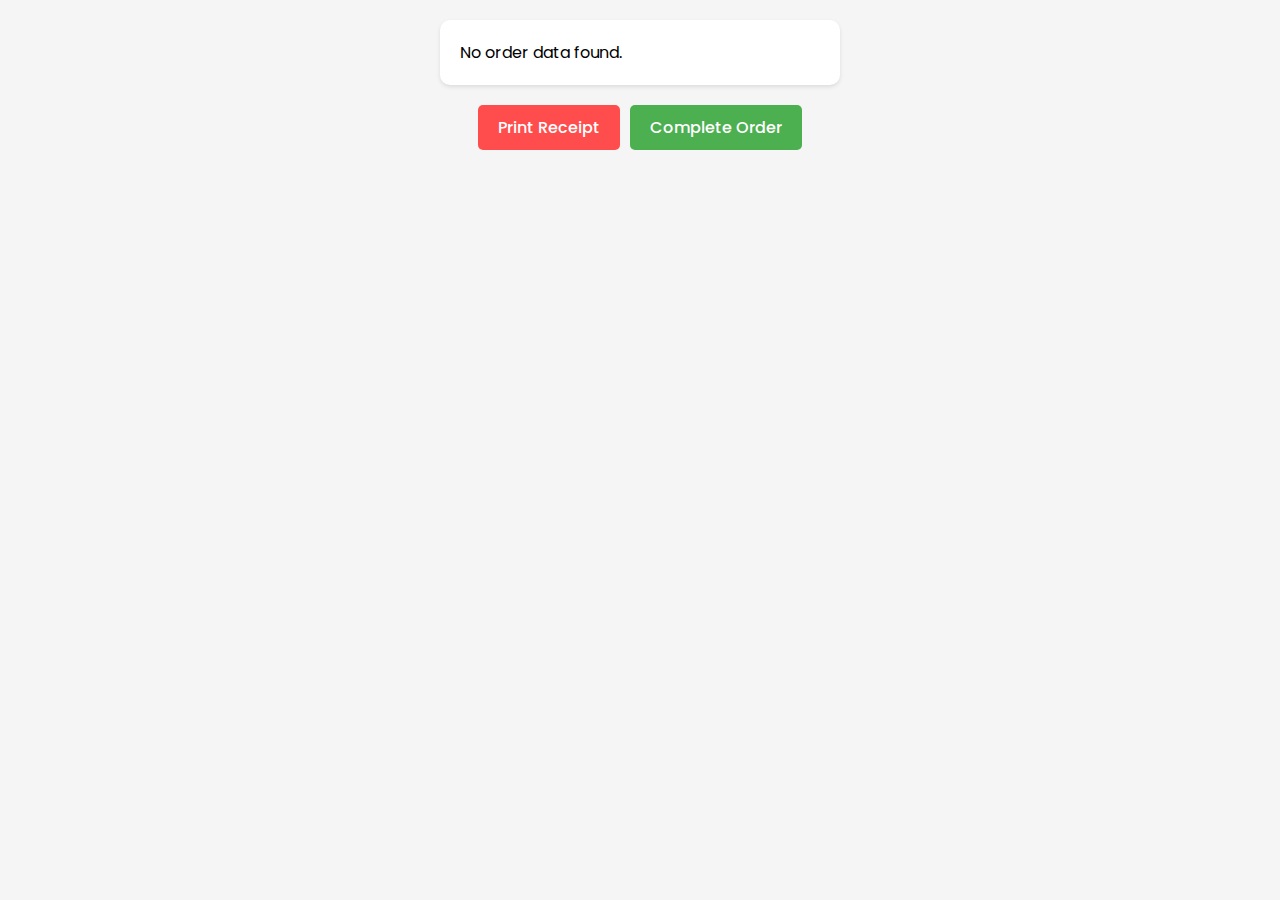
==== receipt.html @ 7a504f54 "first commit" ====
<!DOCTYPE html>
<html lang="ms">
<head>
    <meta charset="UTF-8">
    <meta name="viewport" content="width=device-width, initial-scale=1.0">
    <title>Order Receipt</title>
    <link href="https://fonts.googleapis.com/css2?family=Poppins:wght@300;400;500;600;700&display=swap" rel="stylesheet">
    <style>
        * {
            margin: 0;
            padding: 0;
            box-sizing: border-box;
            font-family: 'Poppins', sans-serif;
        }

        body {
            background: #f5f5f5;
            padding: 20px;
            min-height: 100vh;
            display: flex;
            flex-direction: column;
            align-items: center;
        }

        .receipt {
            background: white;
            padding: 20px;
            border-radius: 10px;
            box-shadow: 0 2px 4px rgba(0,0,0,0.1);
            width: 100%;
            max-width: 400px;
            margin: 0 auto;
        }

        .receipt-header {
            text-align: center;
            margin-bottom: 20px;
        }

        .receipt-header h1 {
            color: #ff4d4d;
            font-size: 1.5rem;
            margin-bottom: 10px;
        }

        .divider {
            border: 1px dashed #ccc;
            margin: 10px 0;
        }

        .receipt-details {
            margin: 15px 0;
        }

        .receipt-details p {
            margin: 8px 0;
            display: flex;
            justify-content: space-between;
        }

        .receipt-details strong {
            margin-right: 10px;
        }

        .total {
            text-align: right;
            margin-top: 10px;
            font-size: 1.2rem;
            font-weight: bold;
        }

        .receipt-footer {
            text-align: center;
            margin-top: 20px;
            font-size: 0.8em;
        }

        .buttons {
            display: flex;
            gap: 10px;
            margin-top: 20px;
            justify-content: center;
        }

        .btn {
            padding: 10px 20px;
            border: none;
            border-radius: 5px;
            cursor: pointer;
            font-weight: 500;
            font-size: 1rem;
            transition: transform 0.2s;
        }

        .btn:active {
            transform: scale(0.98);
        }

        .btn-print {
            background: #ff4d4d;
            color: white;
        }

        .btn-complete {
            background: #4CAF50;
            color: white;
        }

        @media print {
            body {
                background: white;
                padding: 0;
            }

            .receipt {
                box-shadow: none;
            }

            .buttons {
                display: none;
            }
        }
    </style>
</head>
<body>
    <div class="receipt" id="receipt">
        <!-- Receipt content will be injected here -->
    </div>

    <div class="buttons">
        <button class="btn btn-print" onclick="window.print()">Print Receipt</button>
        <button class="btn btn-complete" onclick="completeOrder()">Complete Order</button>
    </div>

    <script>
        // Get order data from URL parameters
        function getOrderData() {
            const params = new URLSearchParams(window.location.search);
            const orderData = params.get('data');
            return orderData ? JSON.parse(decodeURIComponent(orderData)) : null;
        }

        // Generate receipt HTML
        function generateReceipt(order) {
            return `
                <div class="receipt-header">
                    <h1>Buldak Ramen UITM KT</h1>
                    <p>Order ID: ${order.orderId}</p>
                    <p>${new Date().toLocaleString()}</p>
                </div>
                <div class="divider"></div>
                <div class="receipt-details">
                    <p><strong>Product</strong> <span>${order.product}</span></p>
                    <p><strong>Type</strong> <span>${order.type}</span></p>
                    <p><strong>Quantity</strong> <span>${order.quantity}</span></p>
                    <p><strong>Payment Method</strong> <span>${order.payment}</span></p>
                    <p><strong>Delivery Method</strong> <span>${order.delivery}</span></p>
                    <p><strong>Room Number</strong> <span>${order.roomNumber}</span></p>
                </div>
                <div class="divider"></div>
                <div class="total">
                    <p>${order.total}</p>
                </div>
                <div class="receipt-footer">
                    <p>Thank you for your order!</p>
                    <p>Please screenshot this receipt.</p>
                </div>`;
        }

        // Complete order and close window
        function completeOrder() {
            const order = getOrderData();
            if (order && window.opener && window.opener.completeOrder) {
                window.opener.completeOrder(order.orderId);
                window.close();
            } else {
                window.close();
            }
        }

        // Initialize receipt
        window.onload = function() {
            const order = getOrderData();
            if (order) {
                document.getElementById('receipt').innerHTML = generateReceipt(order);
            } else {
                document.getElementById('receipt').innerHTML = '<p>No order data found.</p>';
            }
        };
    </script>
</body>
</html>
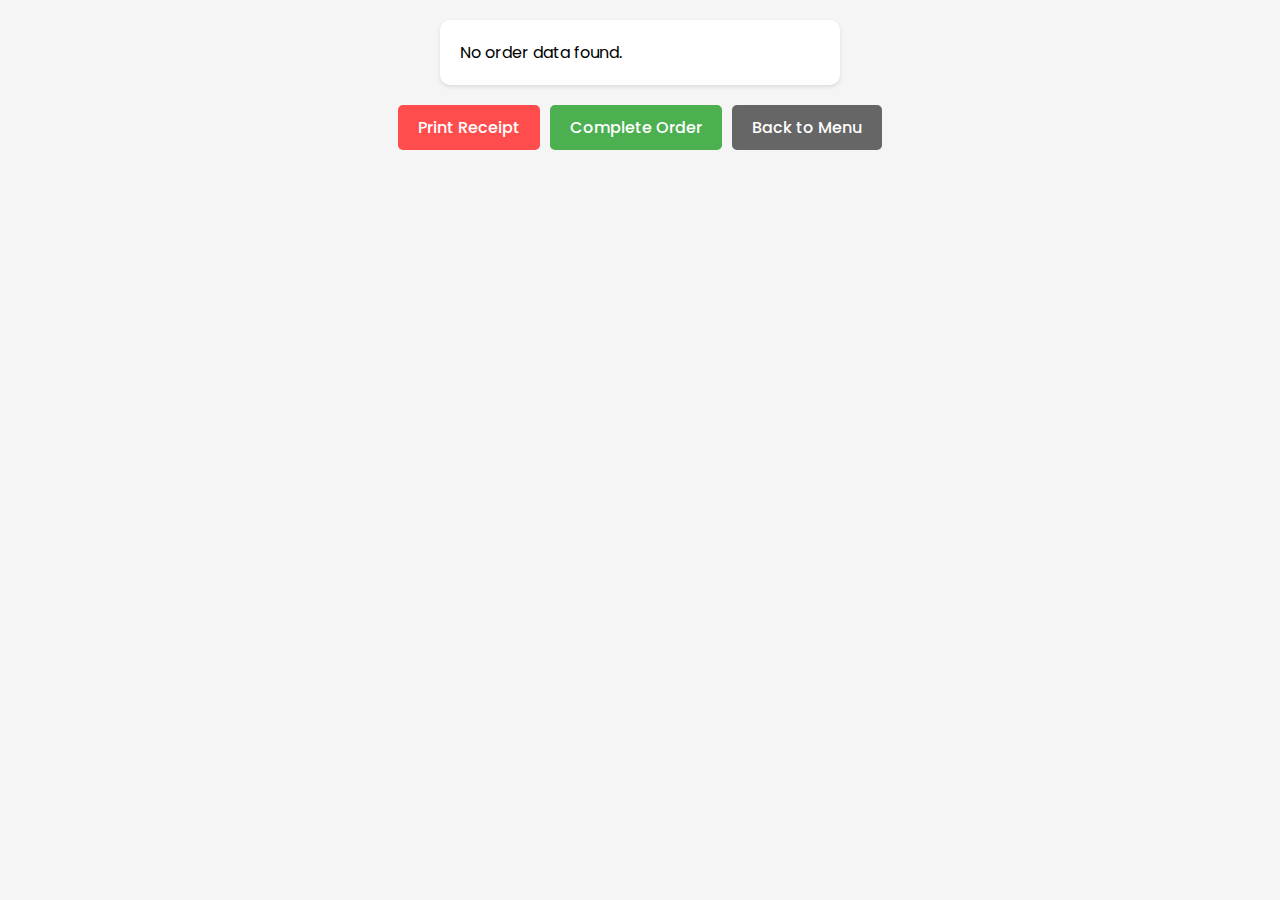
==== commit 849a933a: "ss" ====
--- a/receipt.html
+++ b/receipt.html
@@ -130,6 +130,9 @@
     <div class="buttons">
         <button class="btn btn-print" onclick="window.print()">Print Receipt</button>
         <button class="btn btn-complete" onclick="completeOrder()">Complete Order</button>
+        <button class="btn btn-back" onclick="window.location.href='index.html'" style="background: #666; color: white;">
+            Back to Menu
+        </button>
     </div>
 
     <script>
@@ -168,15 +171,41 @@
         }
 
         // Complete order and close window
-        function completeOrder() {
-            const order = getOrderData();
-            if (order && window.opener && window.opener.completeOrder) {
-                window.opener.completeOrder(order.orderId);
-                window.close();
-            } else {
-                window.close();
-            }
-        }
+// Update the completeOrder function in receipt.html
+function completeOrder() {
+    const order = getOrderData();
+    if (order) {
+        // Save completion to localStorage
+        const orders = JSON.parse(localStorage.getItem('buldakOrders') || '[]');
+        const updatedOrders = orders.map(o => {
+            if (o.orderId === order.orderId) {
+                return { ...o, status: 'completed' };
+            }
+            return o;
+        });
+        localStorage.setItem('buldakOrders', JSON.stringify(updatedOrders));
+        
+        // Notify admin via WhatsApp
+        const adminPhone = "601169591087";
+        const message = encodeURIComponent(`
+🆕 New Order Received!
+
+Order ID: ${order.orderId}
+Product: ${order.product}
+Type: ${order.type}
+Quantity: ${order.quantity}
+${order.total}
+Payment: ${order.payment}
+Delivery: ${order.delivery}
+Room: ${order.roomNumber}
+Time: ${new Date().toLocaleString()}`);
+
+        window.open(`https://wa.me/${adminPhone}?text=${message}`, '_blank');
+
+        // Redirect back to main page
+        window.location.href = 'index.html';
+    }
+}
 
         // Initialize receipt
         window.onload = function() {
